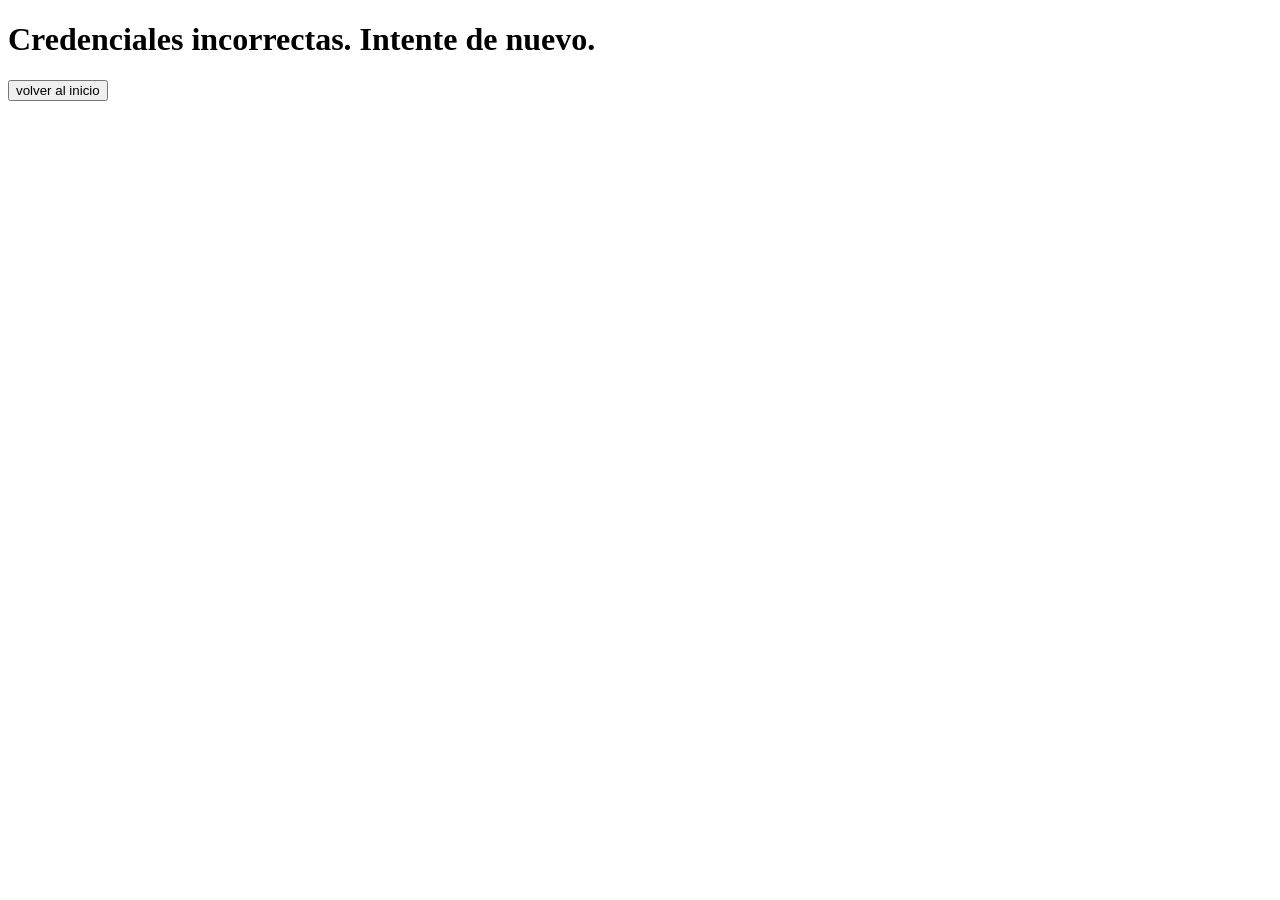
==== src/main/webapp/WEB-INF/signin_error.html @ 0facdd00 "feat: implemented signin logic, added two test pages to test results" ====
<!DOCTYPE html>
<html>
<head>
<meta charset="UTF-8">
<title>ERROR: Email y/o contraseña incorrectos</title>
</head>
<body>
	<h1>Credenciales incorrectas. Intente de nuevo.</h1>
	<form action='BackToLogin' method='post'>
		<button type="submit">volver al inicio</button>
	</form>
</body>
</html>
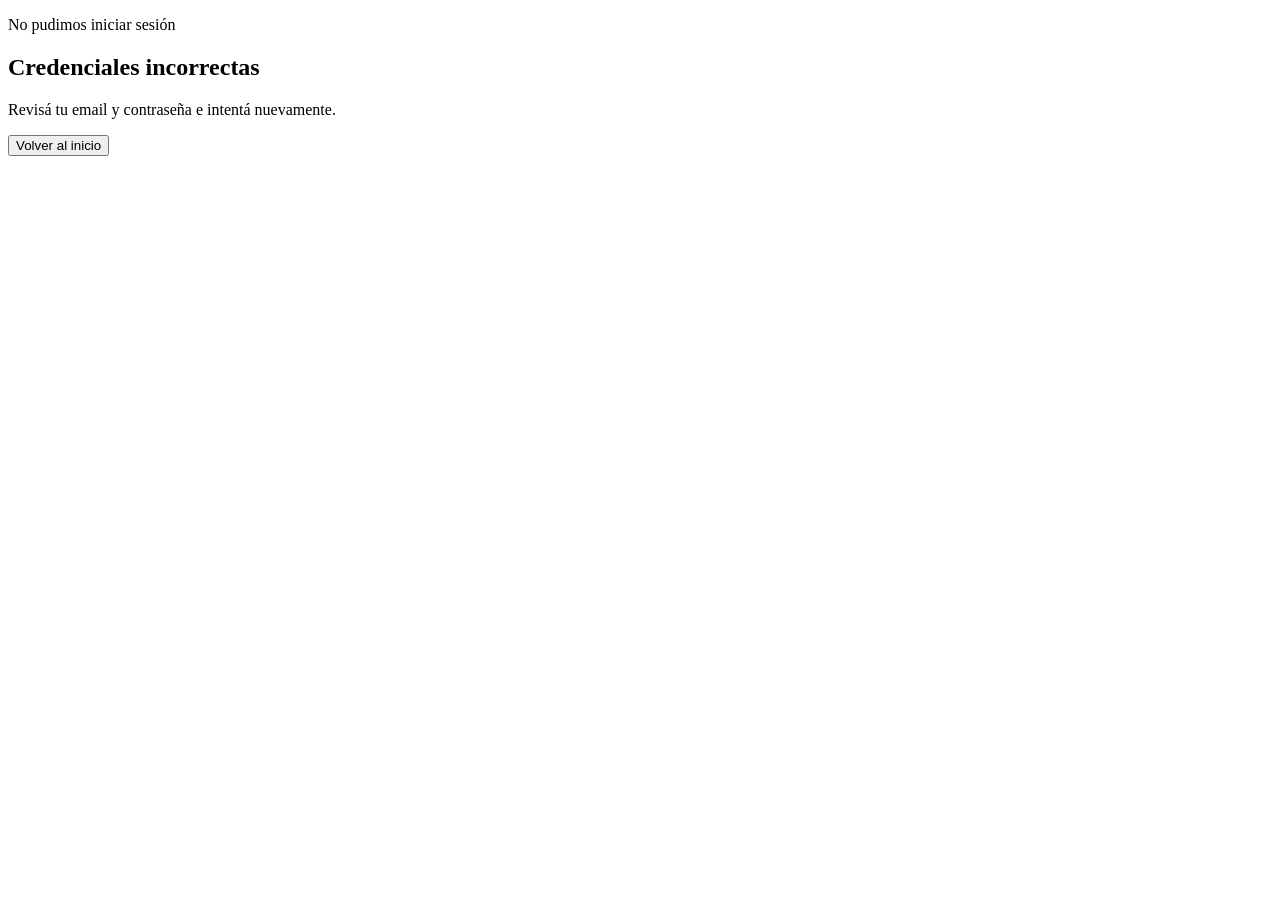
==== commit 9b682c33: "feat1: signup page added. feat2: signup logic added (creating new users from the app)" ====
--- a/src/main/webapp/WEB-INF/signin_error.html
+++ b/src/main/webapp/WEB-INF/signin_error.html
@@ -1,13 +1,41 @@
 <!DOCTYPE html>
-<html>
-<head>
-<meta charset="UTF-8">
-<title>ERROR: Email y/o contraseña incorrectos</title>
-</head>
-<body>
-	<h1>Credenciales incorrectas. Intente de nuevo.</h1>
-	<form action='BackToLogin' method='post'>
-		<button type="submit">volver al inicio</button>
-	</form>
-</body>
+<html lang="es">
+	<head>
+		<meta charset="UTF-8" />
+		<meta name="viewport" content="width=device-width, initial-scale=1.0" />
+		<title>Java Delivery | Error de inicio de sesión</title>
+		<link rel="preconnect" href="https://fonts.googleapis.com" />
+		<link rel="preconnect" href="https://fonts.gstatic.com" />
+		<link
+			href="https://fonts.googleapis.com/css2?family=Lexend:wght@400;500;600;700;800&display=swap"
+			rel="stylesheet"
+		/>
+		<link rel="stylesheet" href="styles/main.css" />
+		<link rel="icon" type="ico" href="assets/icon2.ico" />
+	</head>
+	<body class="page">
+		<main class="signin-layout">
+			<section class="signin-panel signin-error" aria-labelledby="error-title">
+				<div class="signin-panel__background" aria-hidden="true">
+					<!-- <div class="signin-brand" aria-label="Java Delivery">
+						<div class="signin-brand__placeholder signin-error__icon">
+							<img src="assets/error.png" alt="Error de inicio de sesión" />
+						</div>
+					</div> -->
+
+					<div class="signin-content">
+						<p class="signin-error__eyebrow" role="status">No pudimos iniciar sesión</p>
+						<h1 class="signin-title" id="error-title">Credenciales incorrectas</h1>
+						<p class="signin-error__message">
+						Revisá tu email y contraseña e intentá nuevamente.
+						</p>
+
+						<form class="signin-form" action="signin" method="get">
+							<button class="signin-form__button" type="submit">Volver al inicio</button>
+						</form>
+					</div>
+				</div> <!-- .signin-panel__background -->
+			</section> <!-- .signin-panel -->
+		</main>
+	</body>
 </html>
